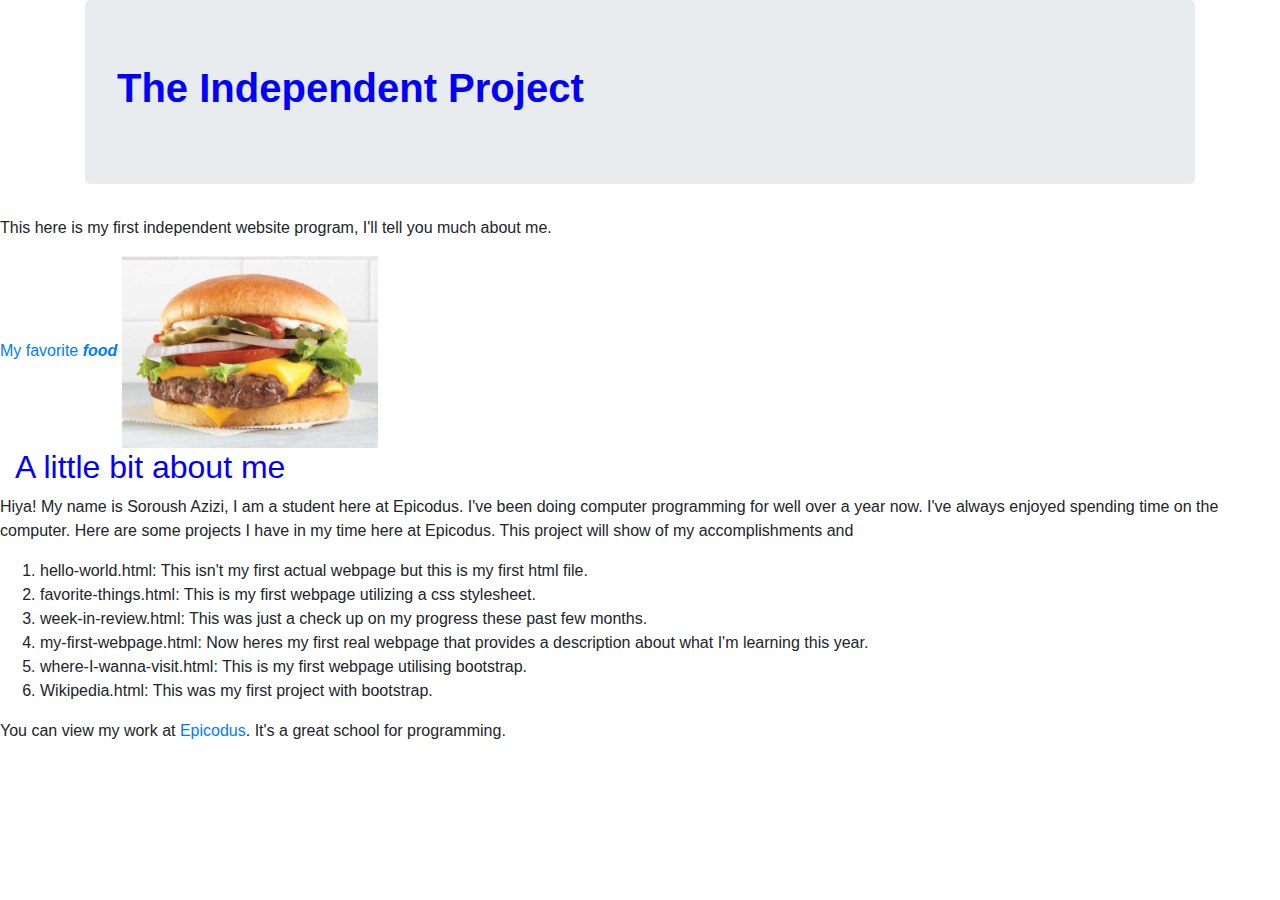
==== Index.html @ 9897a288 "Add ReadME change, indentation changes, and others" ====
<!DOCTYPE html>
<html>
  <head>
    <link href="css/bootstrap.css" rel="stylesheet" type="text/css">
    <link href="css/styles.css" rel="stylesheet" type="text/css">
    <title>My first Independent Project</title>
  </head>
  <body>
    <div class="container">
      <div class="jumbotron">
        <div class="row">
            <div class="col-md-12">
              <h1>The Independent Project</h1>
            </div>
          </div>
        </div>
      </div>
          <p>
            This here is my first independent website program, I'll tell you much about me.
          </p>
          <a href="http://www.epicodus.com/Index.html">
            My favorite <strong><em>food</strong></em>

            <img src="img/burger.jpg" alt="A cheeseburger photo".>

          </a>
        </div>
        <div class="col-md-6">
          <div class="well">
            <h2>A little bit about me</h2>
          </div>
        </div>
            <p>
              Hiya! My name is Soroush Azizi, I am a student here at Epicodus. I've been doing computer programming for well over a year now.
              I've always enjoyed spending time on the computer. Here are some projects I have in my time here at Epicodus. This project will show of my accomplishments and
            </p>
            <ol>
              <li>hello-world.html: This isn't my first actual webpage but this is my first html file.</li>
              <li>favorite-things.html: This is my first webpage utilizing a css stylesheet.</li>
              <li>week-in-review.html: This was just a check up on my progress these past few months.</li>
              <li>my-first-webpage.html: Now heres my first real webpage that provides a description about what I'm learning this year.</li>
              <li>where-I-wanna-visit.html: This is my first webpage utilising bootstrap.</li>
              <li>Wikipedia.html: This was my first project with bootstrap.</li>
            </ol>

            <p>You can view my work at <a href="http://www.epicodus.com/">Epicodus</a>. It's a great school for programming.</p>
          </body>
        </head>
      </html>
---- css/styles.css ----
h1 {
  font-weight: bold;
  color: blue;
}

h2 {
  font-style: sans-serif;
  color: blue;
}

img {
  width: 20%;
  float: center;
}
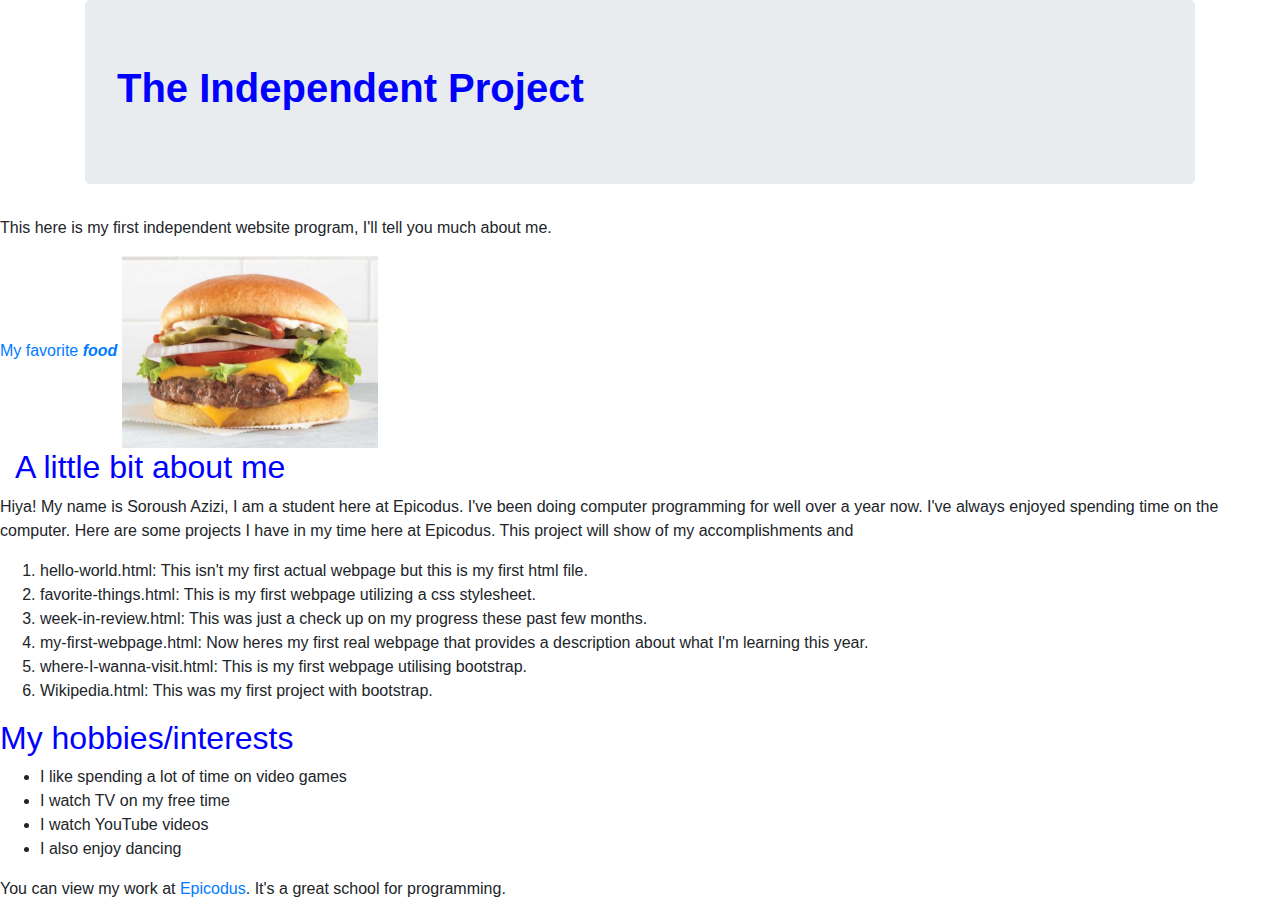
==== commit a87ae17e: "add spans, edited ReadME, and float" ====
--- a/Index.html
+++ b/Index.html
@@ -31,7 +31,7 @@
           </div>
         </div>
             <p>
-              Hiya! My name is Soroush Azizi, I am a student here at Epicodus. I've been doing computer programming for well over a year now.
+              Hiya! My name is Soroush Azizi, I am a student here at <span class="highlight">Epicodus</span>. I've been doing computer programming for well over a year now.
               I've always enjoyed spending time on the computer. Here are some projects I have in my time here at Epicodus. This project will show of my accomplishments and
             </p>
             <ol>
@@ -42,6 +42,13 @@
               <li>where-I-wanna-visit.html: This is my first webpage utilising bootstrap.</li>
               <li>Wikipedia.html: This was my first project with bootstrap.</li>
             </ol>
+            <h2>My hobbies/interests</h2>
+            <ul>
+              <li>I like spending a lot of time on video games</li>
+              <li>I watch TV on my free time</li>
+              <li>I watch YouTube videos</li>
+              <li>I also enjoy dancing</li>
+            </ul>
 
             <p>You can view my work at <a href="http://www.epicodus.com/">Epicodus</a>. It's a great school for programming.</p>
           </body>
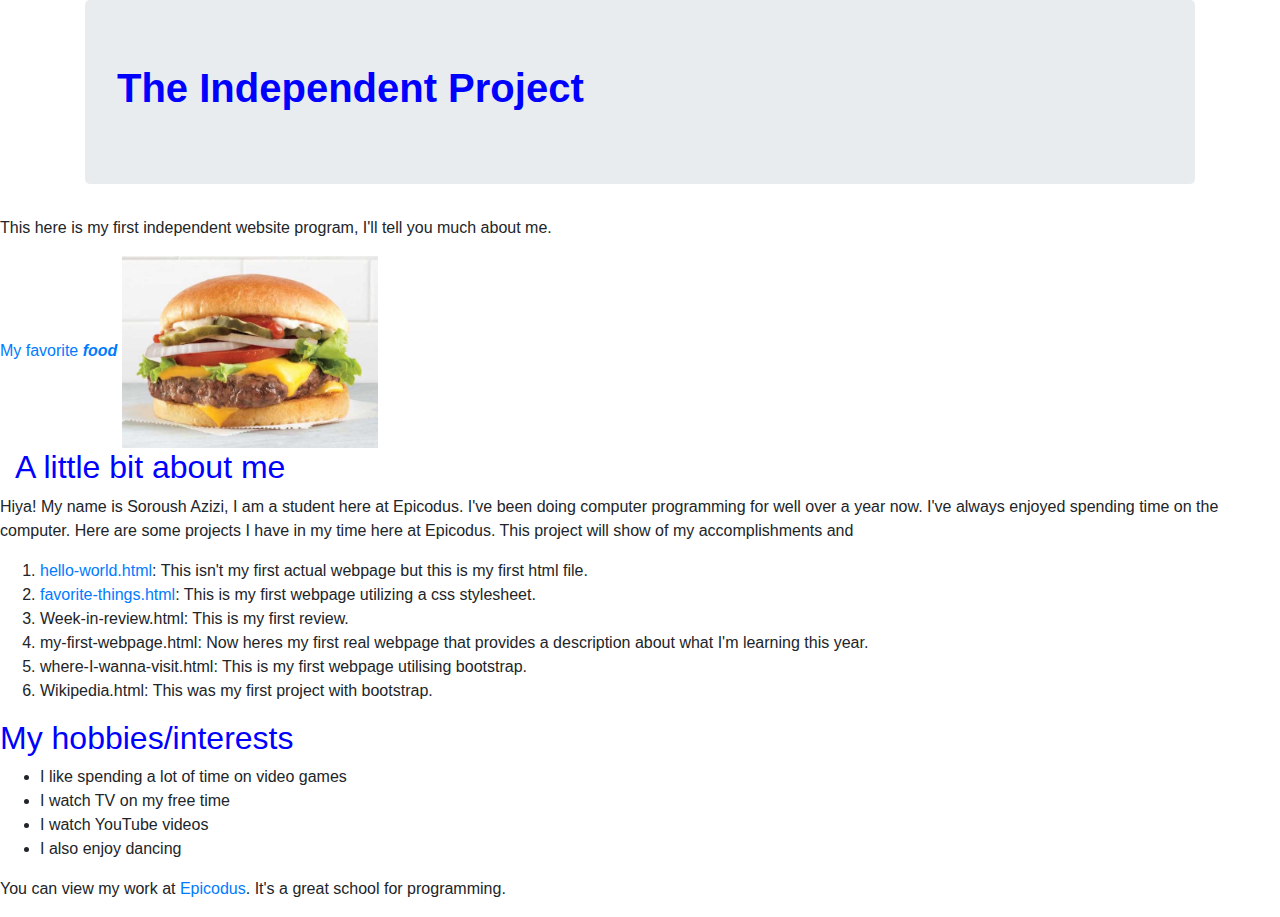
==== commit c672e1fa: "Add indent changes and others" ====
--- a/Index.html
+++ b/Index.html
@@ -15,11 +15,11 @@
           </div>
         </div>
       </div>
-          <p>
-            This here is my first independent website program, I'll tell you much about me.
-          </p>
-          <a href="http://www.epicodus.com/Index.html">
-            My favorite <strong><em>food</strong></em>
+      <p>
+       This here is my first independent website program, I'll tell you much about me.
+      </p>
+        <a href="http://www.epicodus.com/Index.html">
+          My favorite <strong><em>food</strong></em>
 
             <img src="img/burger.jpg" alt="A cheeseburger photo".>
 
@@ -30,27 +30,26 @@
             <h2>A little bit about me</h2>
           </div>
         </div>
-            <p>
-              Hiya! My name is Soroush Azizi, I am a student here at <span class="highlight">Epicodus</span>. I've been doing computer programming for well over a year now.
-              I've always enjoyed spending time on the computer. Here are some projects I have in my time here at Epicodus. This project will show of my accomplishments and
-            </p>
-            <ol>
-              <li>hello-world.html: This isn't my first actual webpage but this is my first html file.</li>
-              <li>favorite-things.html: This is my first webpage utilizing a css stylesheet.</li>
-              <li>week-in-review.html: This was just a check up on my progress these past few months.</li>
-              <li>my-first-webpage.html: Now heres my first real webpage that provides a description about what I'm learning this year.</li>
-              <li>where-I-wanna-visit.html: This is my first webpage utilising bootstrap.</li>
-              <li>Wikipedia.html: This was my first project with bootstrap.</li>
-            </ol>
-            <h2>My hobbies/interests</h2>
-            <ul>
-              <li>I like spending a lot of time on video games</li>
-              <li>I watch TV on my free time</li>
-              <li>I watch YouTube videos</li>
-              <li>I also enjoy dancing</li>
-            </ul>
+        <p>
+         Hiya! My name is Soroush Azizi, I am a student here at <span class="highlight">Epicodus</span>. I've been doing computer programming for well over a year now.
+         I've always enjoyed spending time on the computer. Here are some projects I have in my time here at Epicodus. This project will show of my accomplishments and
+        </p>
+          <ol>
+            <li><a href="https://github.com/TheBritish23/hello-world">hello-world.html</a>: This isn't my first actual webpage but this is my first html file.</li>
+            <li><a href="https://github.com/TheBritish23/favorite-things.html">favorite-things.html</a>: This is my first webpage utilizing a css stylesheet.</li>
+            <li>Week-in-review.html: This is my first review.</li>
+            <li>my-first-webpage.html: Now heres my first real webpage that provides a description about what I'm learning this year.</li>
+            <li>where-I-wanna-visit.html: This is my first webpage utilising bootstrap.</li>
+            <li>Wikipedia.html: This was my first project with bootstrap.</li>
+          </ol>
+          <h2>My hobbies/interests</h2>
+          <ul>
+            <li>I like spending a lot of time on video games</li>
+            <li>I watch TV on my free time</li>
+            <li>I watch YouTube videos</li>
+            <li>I also enjoy dancing</li>
+          </ul>
 
-            <p>You can view my work at <a href="http://www.epicodus.com/">Epicodus</a>. It's a great school for programming.</p>
-          </body>
-        </head>
+          <p>You can view my work at <a href="http://www.epicodus.com/">Epicodus</a>. It's a great school for programming.</p>
+        </body>
       </html>
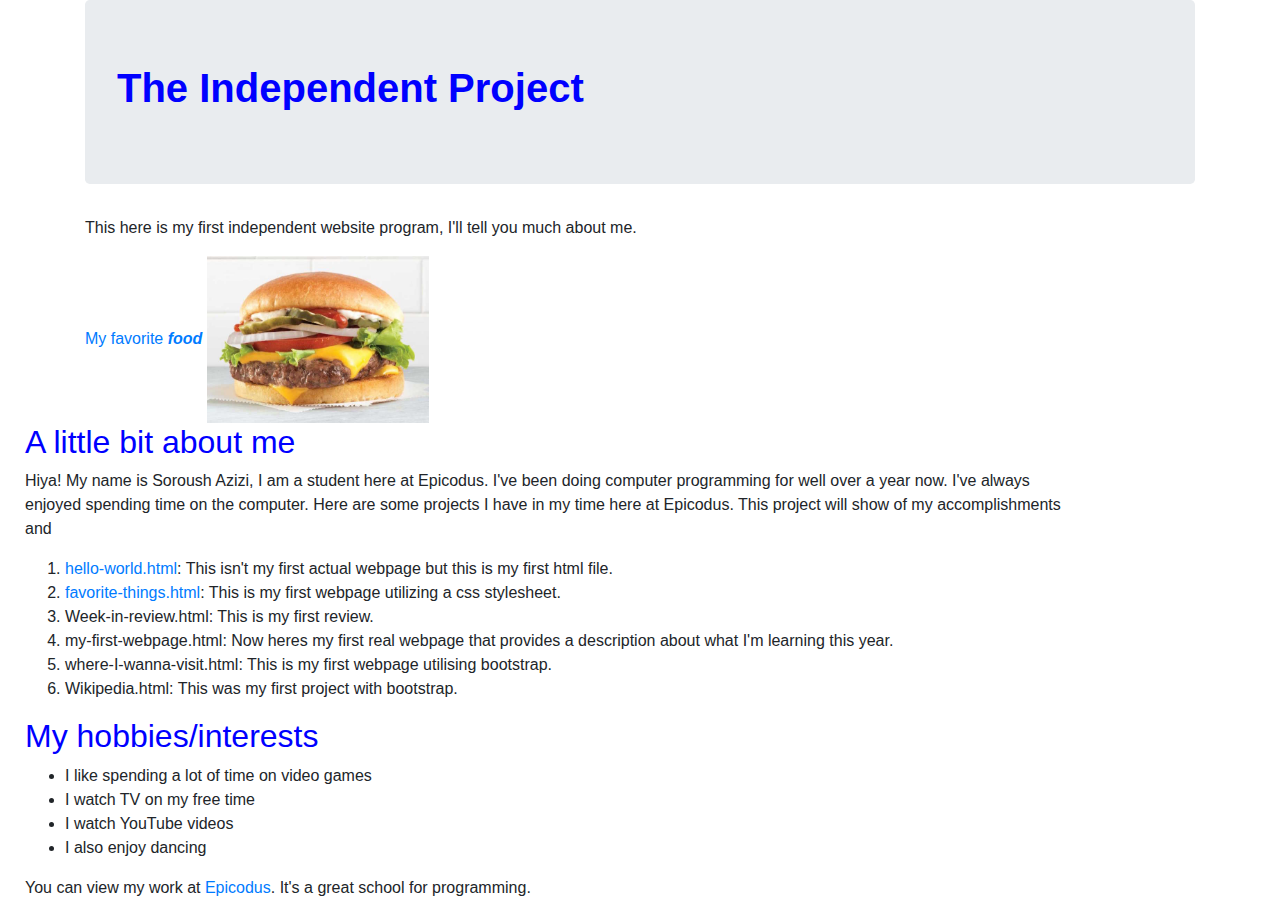
==== commit 5ae7f3a0: "Add changes in stylesheet and divs" ====
--- a/Index.html
+++ b/Index.html
@@ -14,7 +14,6 @@
             </div>
           </div>
         </div>
-      </div>
       <p>
        This here is my first independent website program, I'll tell you much about me.
       </p>
@@ -25,11 +24,11 @@
 
           </a>
         </div>
-        <div class="col-md-6">
+        <div class="col-md-10 margin-left">
           <div class="well">
             <h2>A little bit about me</h2>
           </div>
-        </div>
+
         <p>
          Hiya! My name is Soroush Azizi, I am a student here at <span class="highlight">Epicodus</span>. I've been doing computer programming for well over a year now.
          I've always enjoyed spending time on the computer. Here are some projects I have in my time here at Epicodus. This project will show of my accomplishments and
@@ -51,5 +50,6 @@
           </ul>
 
           <p>You can view my work at <a href="http://www.epicodus.com/">Epicodus</a>. It's a great school for programming.</p>
-        </body>
-      </html>
+        </div>
+      </body>
+    </html>
--- a/css/styles.css
+++ b/css/styles.css
@@ -12,3 +12,7 @@
   width: 20%;
   float: center;
 }
+
+.margin-left {
+  margin-left: 10px
+}
